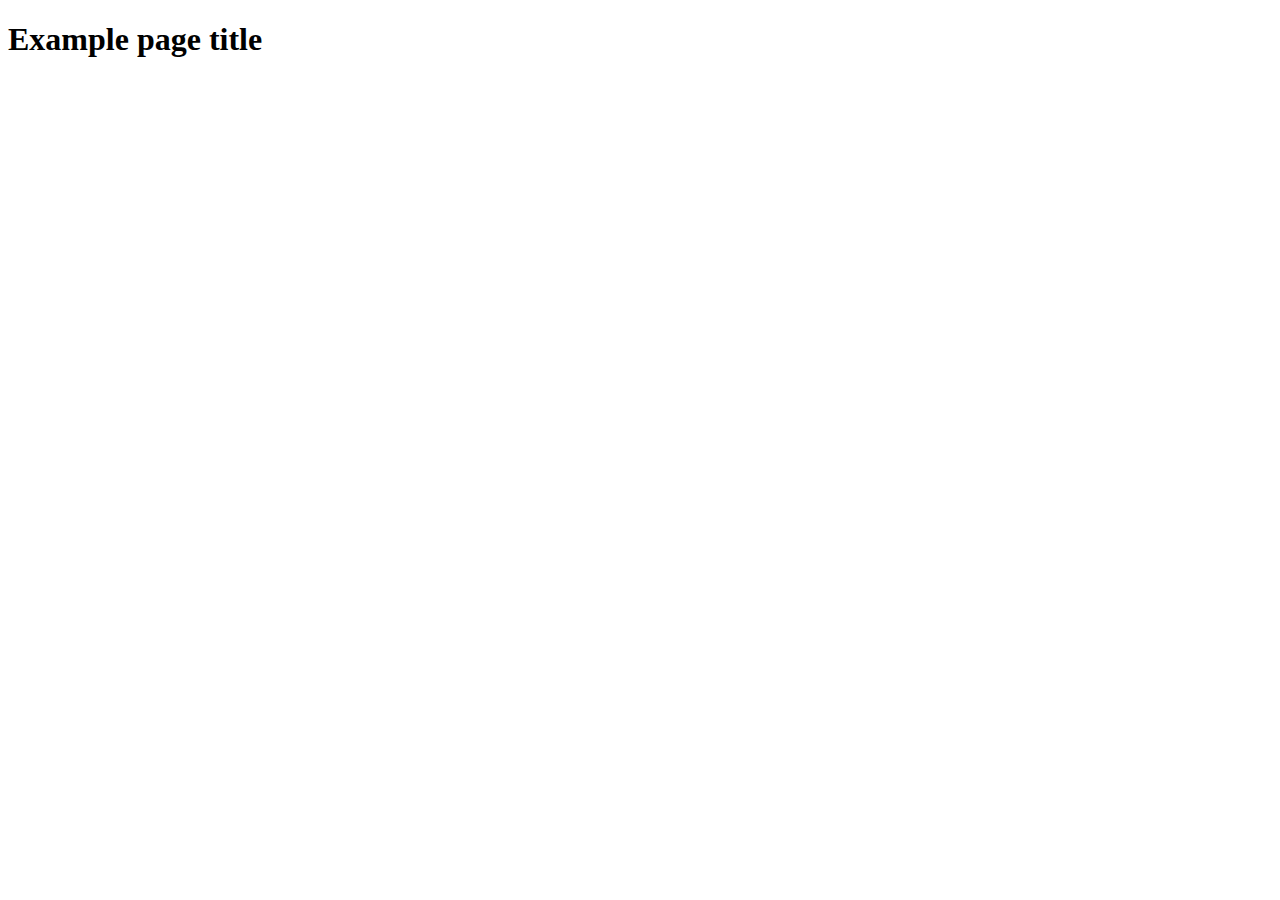
==== index.html @ dc318d1f "Deploying to gh-pages from @ Svitlana-Riabtseva/goit-js-hw-11@0cfa0d41c0178cb082d70448e4f7e0f0c15497" ====
<!DOCTYPE html>
<html lang="en">
  <head>
    <meta charset="UTF-8" />
    <link rel="icon" type="image/svg+xml" href="/favicon.svg" />
    <meta name="viewport" content="width=device-width, initial-scale=1.0" />
    <title>Vanilla App Template</title>
    
    <script type="module" crossorigin src="/goit-js-hw-11/commonHelpers.js"></script>
    <link rel="stylesheet" href="/goit-js-hw-11/assets/index-c9db6b34.css">
  </head>
  <body>
    <section>
      <h1>Example page title</h1>
      <!-- Path to images as from index.html file -->
      <img src="./img/javascript.svg" alt="" />
    </section>

    <!-- Loads the specified .html file -->

    
  </body>
</html>
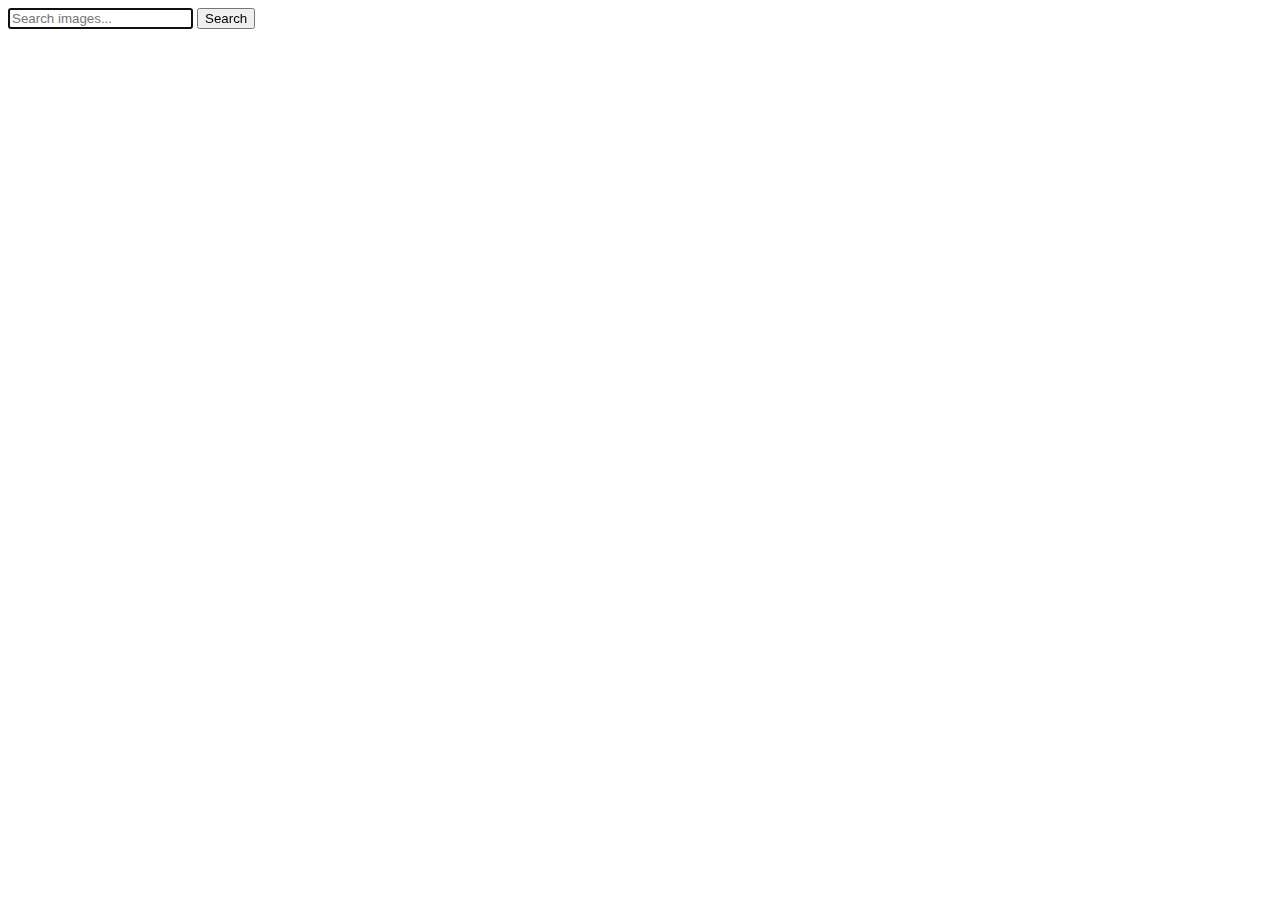
==== commit b2fc3faf: "Deploying to gh-pages from @ Svitlana-Riabtseva/goit-js-hw-11@f748e7a3d0687979c7b6ddd44416bcf0e1d225" ====
--- a/index.html
+++ b/index.html
@@ -4,20 +4,31 @@
     <meta charset="UTF-8" />
     <link rel="icon" type="image/svg+xml" href="/favicon.svg" />
     <meta name="viewport" content="width=device-width, initial-scale=1.0" />
-    <title>Vanilla App Template</title>
+    <link rel="preconnect" href="https://fonts.googleapis.com" />
+    <link rel="preconnect" href="https://fonts.gstatic.com" crossorigin />
+    <link
+      href="https://fonts.googleapis.com/css2?family=Montserrat:wght@400;500;600&display=swap"
+      rel="stylesheet"
+    />
+    <title>goit-js-hw-11s</title>
     
     <script type="module" crossorigin src="/goit-js-hw-11/commonHelpers.js"></script>
-    <link rel="stylesheet" href="/goit-js-hw-11/assets/index-c9db6b34.css">
+    <link rel="modulepreload" crossorigin href="/goit-js-hw-11/assets/vendor-0fc460d7.js">
+    <link rel="stylesheet" href="/goit-js-hw-11/assets/vendor-4b066c51.css">
+    <link rel="stylesheet" href="/goit-js-hw-11/assets/index-8fe79da5.css">
   </head>
   <body>
-    <section>
-      <h1>Example page title</h1>
-      <!-- Path to images as from index.html file -->
-      <img src="./img/javascript.svg" alt="" />
-    </section>
-
-    <!-- Loads the specified .html file -->
-
+    <form>
+      <input
+        type="text"
+        name="search-input"
+        placeholder="Search images..."
+        autofocus
+      />
+      <button type="submit">Search</button>
+    </form>
+    <span class="loader" style="display: none"></span>
+    <ul></ul>
     
   </body>
 </html>
